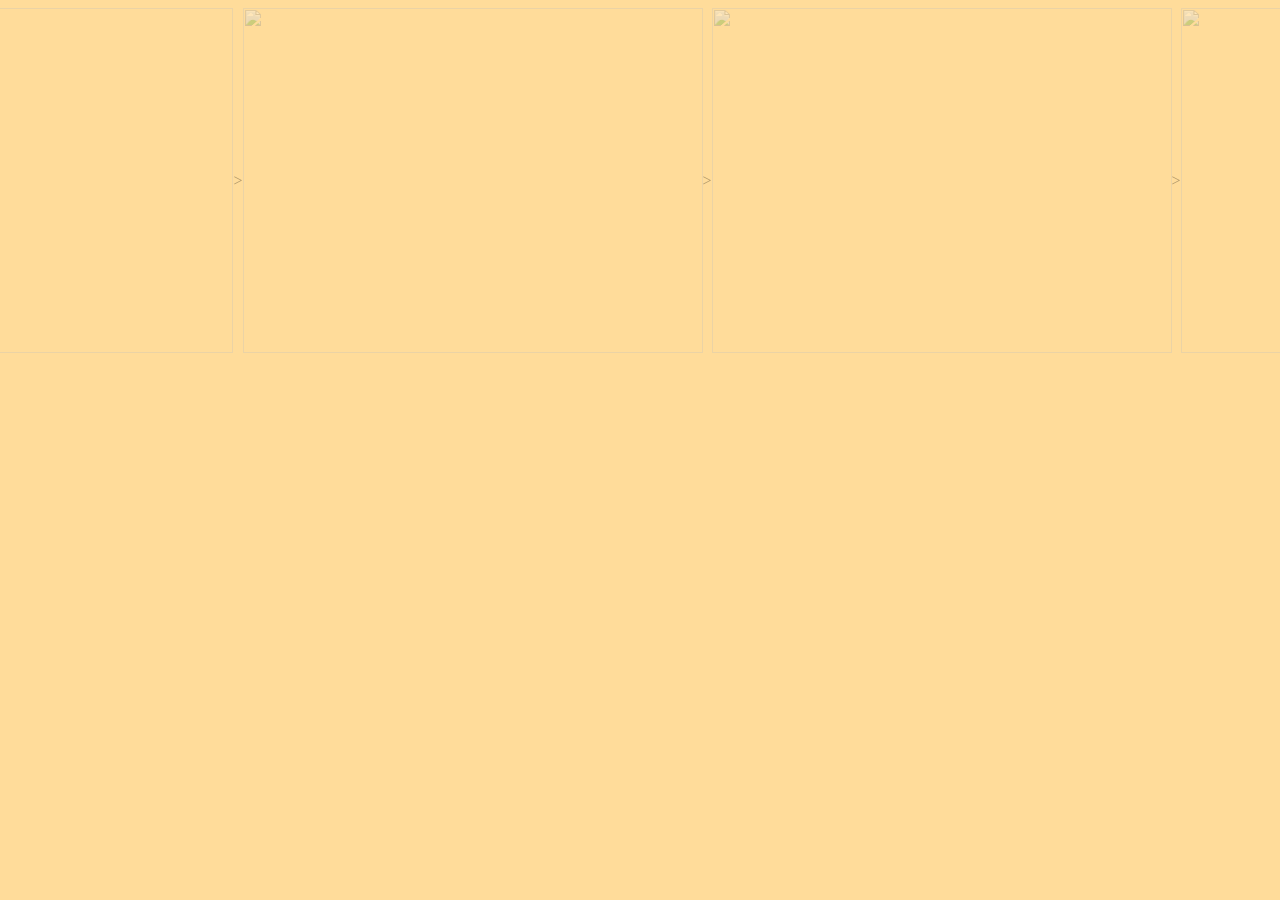
==== chooseaactivitypage4.html @ 8a678297 "stillneedtofinish" ====
<!DOCTYPE html>
<html>
    <body>
        <link rel="stylesheet" href= "style.css">
        <title> Choose your perfect day! </title>
        <h1> Choose a activity!</h1>
        <a href="lastpage.html">Next Page</a>
         <img src="https://encrypted-tbn0.gstatic.com/images?q=tbn:ANd9GcQjMJ5ADVSK08c-20N67s1Wx7QZiaeBi_M8tjK0PGy8Cw&s=10" width="460" height="345">>
        <img src="https://encrypted-tbn0.gstatic.com/images?q=tbn:ANd9GcS-bUDo9gwmGml_vnfOLIFrHwwQIY1jK0HZwFtE6YPmtltC54KGtmgxBLob&s=10" width="460" height="345">>
        <img src="https://encrypted-tbn0.gstatic.com/images?q=tbn:ANd9GcTnxJU5IdjtuAaguPhcNGhVjKR2O7qj8Hl4Ki-h9TVQtw&s=10" width="460" height="345">>
        <img src="https://encrypted-tbn0.gstatic.com/images?q=tbn:ANd9GcRoeMUaalQUsAnl7j7_WHREK4b7vDPiNtrGNyeAAKkLEQ&s=10" width="460" height="345">>
    </body>
</html>
---- style.css ----
body {
    background-color:rgb(255, 220, 154);
    opacity:0.3;
    display: flex;
    justify-content: center;
    align-items: center;
}
h1{
    p.solid {border-style: solid} 
    <h1>The button Element</h1>
}
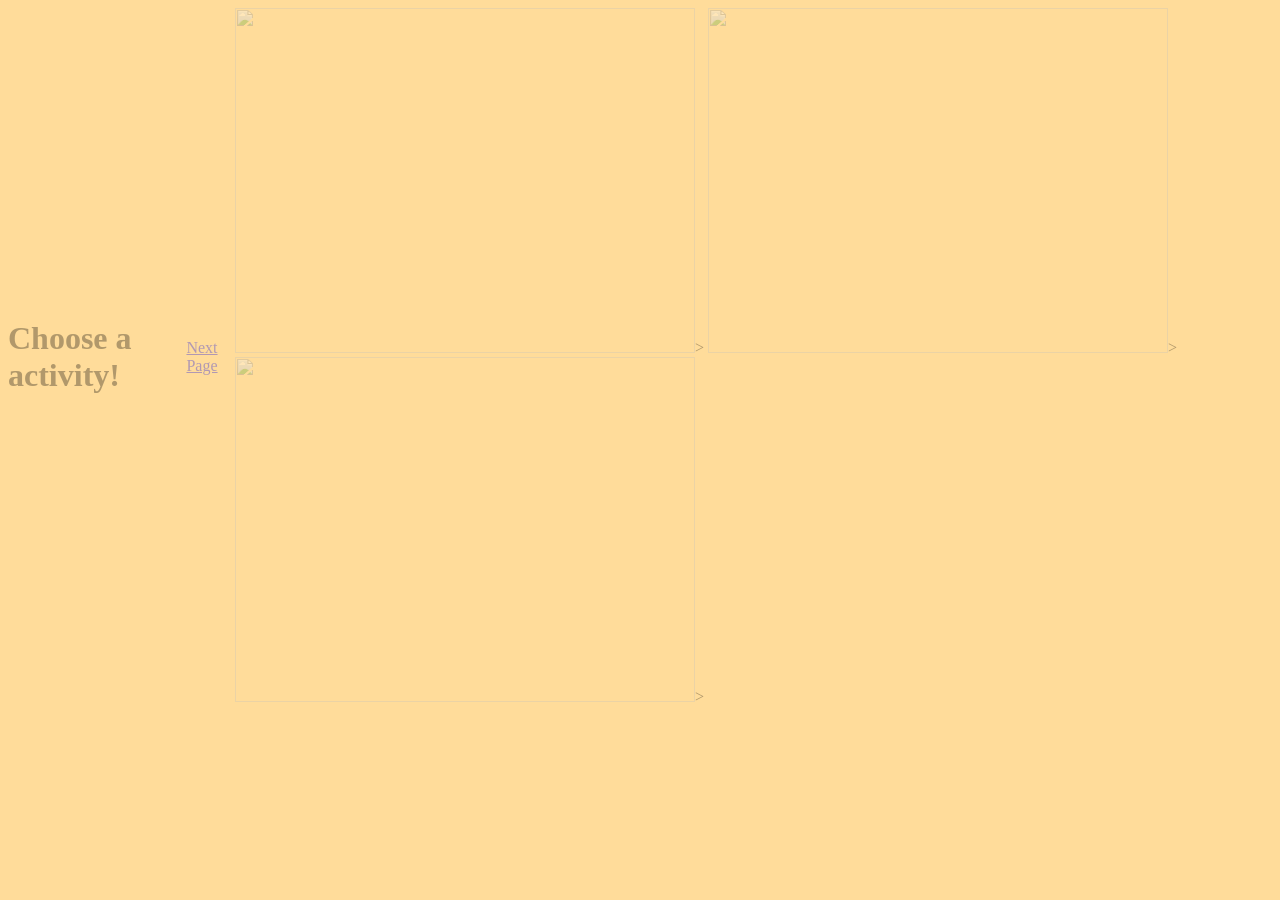
==== commit c0115af3: "hi" ====
--- a/chooseaactivitypage4.html
+++ b/chooseaactivitypage4.html
@@ -5,9 +5,11 @@
         <title> Choose your perfect day! </title>
         <h1> Choose a activity!</h1>
         <a href="lastpage.html">Next Page</a>
-         <img src="https://encrypted-tbn0.gstatic.com/images?q=tbn:ANd9GcQjMJ5ADVSK08c-20N67s1Wx7QZiaeBi_M8tjK0PGy8Cw&s=10" width="460" height="345">>
+        <div
+        <img src="https://encrypted-tbn0.gstatic.com/images?q=tbn:ANd9GcQjMJ5ADVSK08c-20N67s1Wx7QZiaeBi_M8tjK0PGy8Cw&s=10" width="460" height="345">
         <img src="https://encrypted-tbn0.gstatic.com/images?q=tbn:ANd9GcS-bUDo9gwmGml_vnfOLIFrHwwQIY1jK0HZwFtE6YPmtltC54KGtmgxBLob&s=10" width="460" height="345">>
         <img src="https://encrypted-tbn0.gstatic.com/images?q=tbn:ANd9GcTnxJU5IdjtuAaguPhcNGhVjKR2O7qj8Hl4Ki-h9TVQtw&s=10" width="460" height="345">>
         <img src="https://encrypted-tbn0.gstatic.com/images?q=tbn:ANd9GcRoeMUaalQUsAnl7j7_WHREK4b7vDPiNtrGNyeAAKkLEQ&s=10" width="460" height="345">>
+        </div>
     </body>
 </html>
--- a/style.css
+++ b/style.css
@@ -9,3 +9,9 @@
     p.solid {border-style: solid} 
     <h1>The button Element</h1>
 }
+
+.pictures
+{
+    display: flex;
+    flex-direction: column;
+}
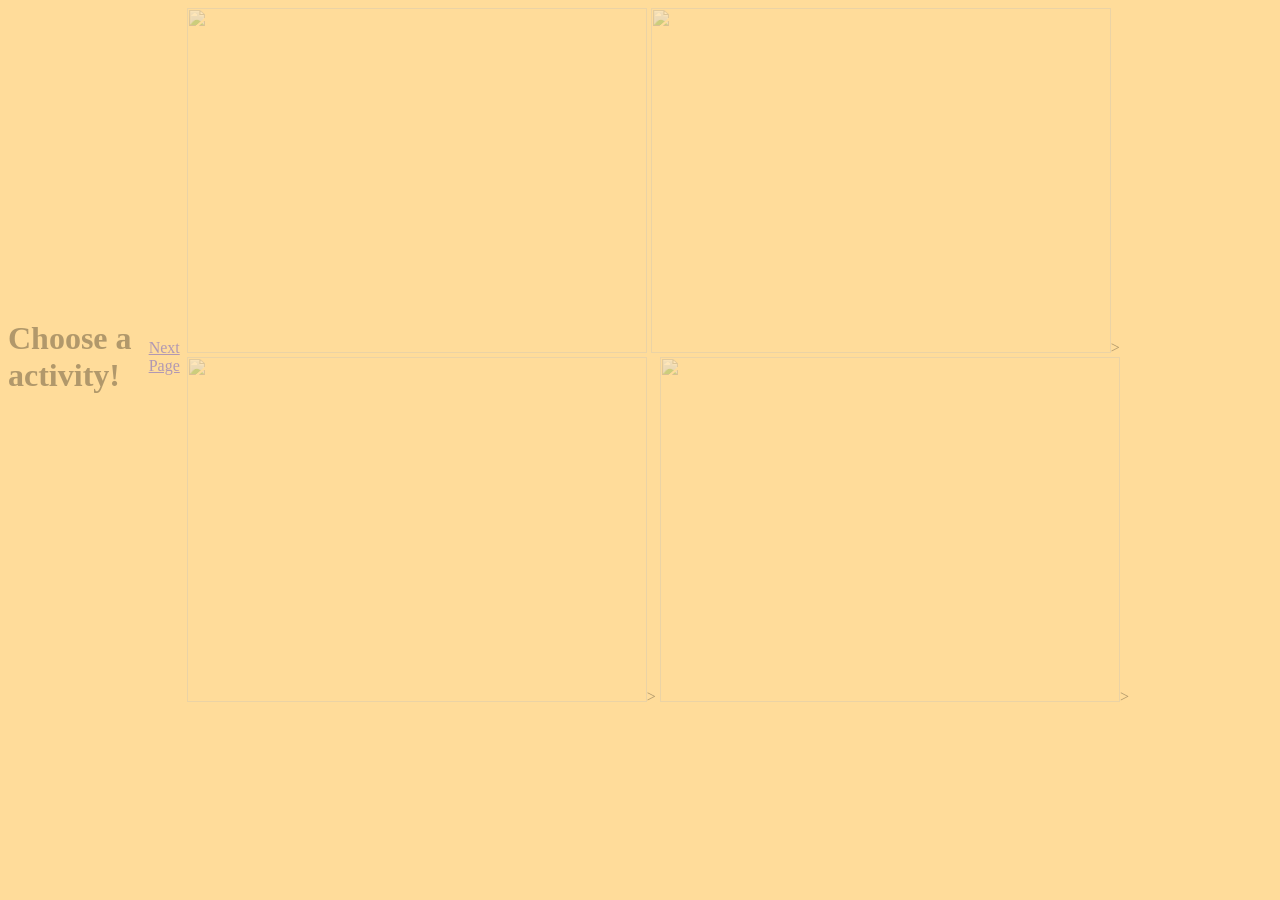
==== commit 8aabbc10: "hii" ====
--- a/chooseaactivitypage4.html
+++ b/chooseaactivitypage4.html
@@ -5,7 +5,7 @@
         <title> Choose your perfect day! </title>
         <h1> Choose a activity!</h1>
         <a href="lastpage.html">Next Page</a>
-        <div
+        <div>
         <img src="https://encrypted-tbn0.gstatic.com/images?q=tbn:ANd9GcQjMJ5ADVSK08c-20N67s1Wx7QZiaeBi_M8tjK0PGy8Cw&s=10" width="460" height="345">
         <img src="https://encrypted-tbn0.gstatic.com/images?q=tbn:ANd9GcS-bUDo9gwmGml_vnfOLIFrHwwQIY1jK0HZwFtE6YPmtltC54KGtmgxBLob&s=10" width="460" height="345">>
         <img src="https://encrypted-tbn0.gstatic.com/images?q=tbn:ANd9GcTnxJU5IdjtuAaguPhcNGhVjKR2O7qj8Hl4Ki-h9TVQtw&s=10" width="460" height="345">>
